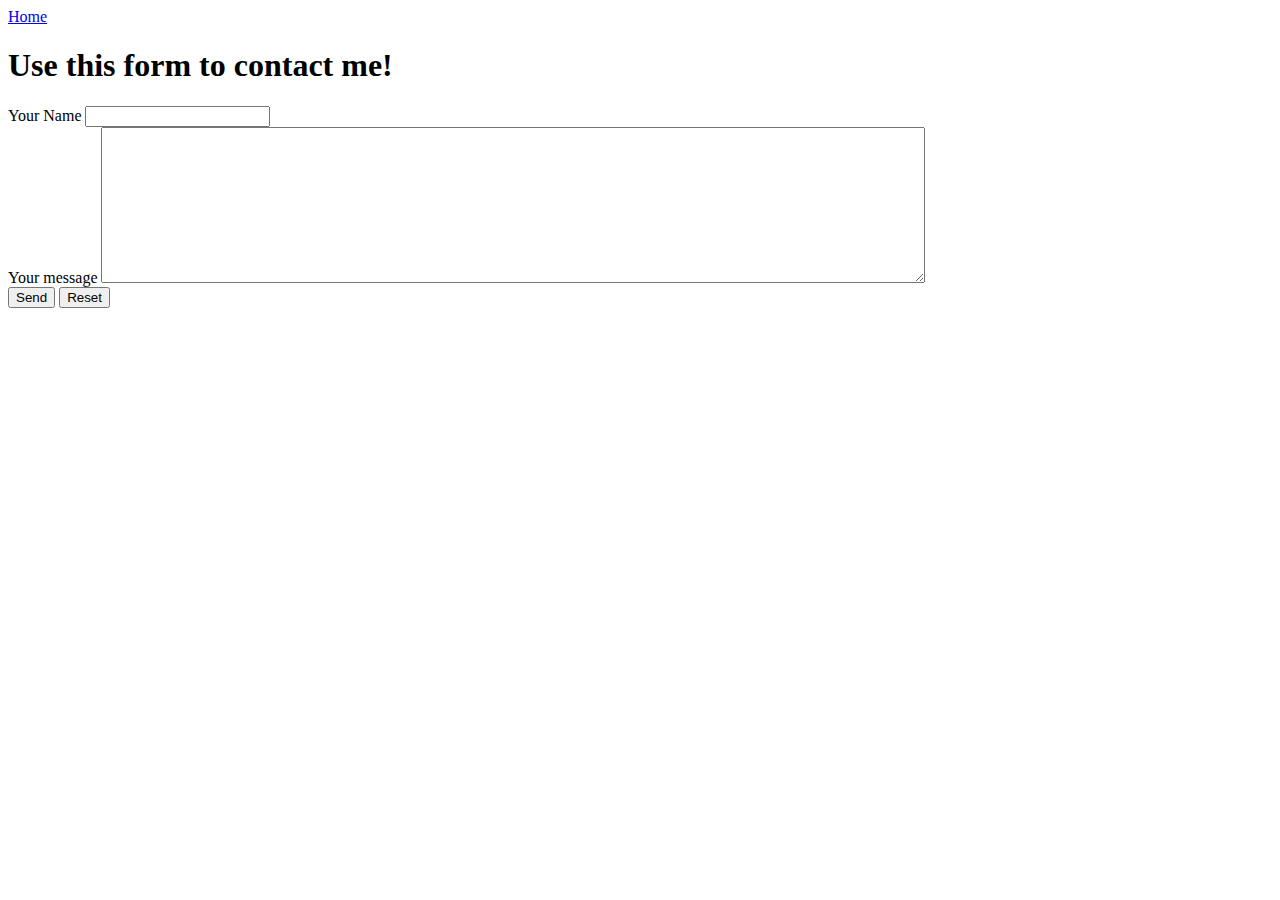
==== contact.html @ c7ac5cd5 "added contact form" ====
<!DOCTYPE html>
<html>
  <head>
    <meta charset="utf-8">
    <title>Contact Me!</title>
  </head>
  <body>
  <nav>
    <a href="index.html">Home</a>
  </nav>
    <h1>Use this form to contact me!</h1>
    <form
        action="https://formspree.io/yujabenitez@gmail.com"
        method="POST"
    >
    <div>
      <label for="name">Your Name</label>
      <input
        type="text"
        name="yourname"
        autocomplete="off"
        >
    </div>
    <div>
      <label for="yourmessage">Your message</label>
      <textarea
        name="yourname"
        rows="10"
        cols="100"
        >
      </textarea>
      </div>
      <button type="submit">Send</button>
      <input type="reset"></input>
    </form>
  </body>
</html>
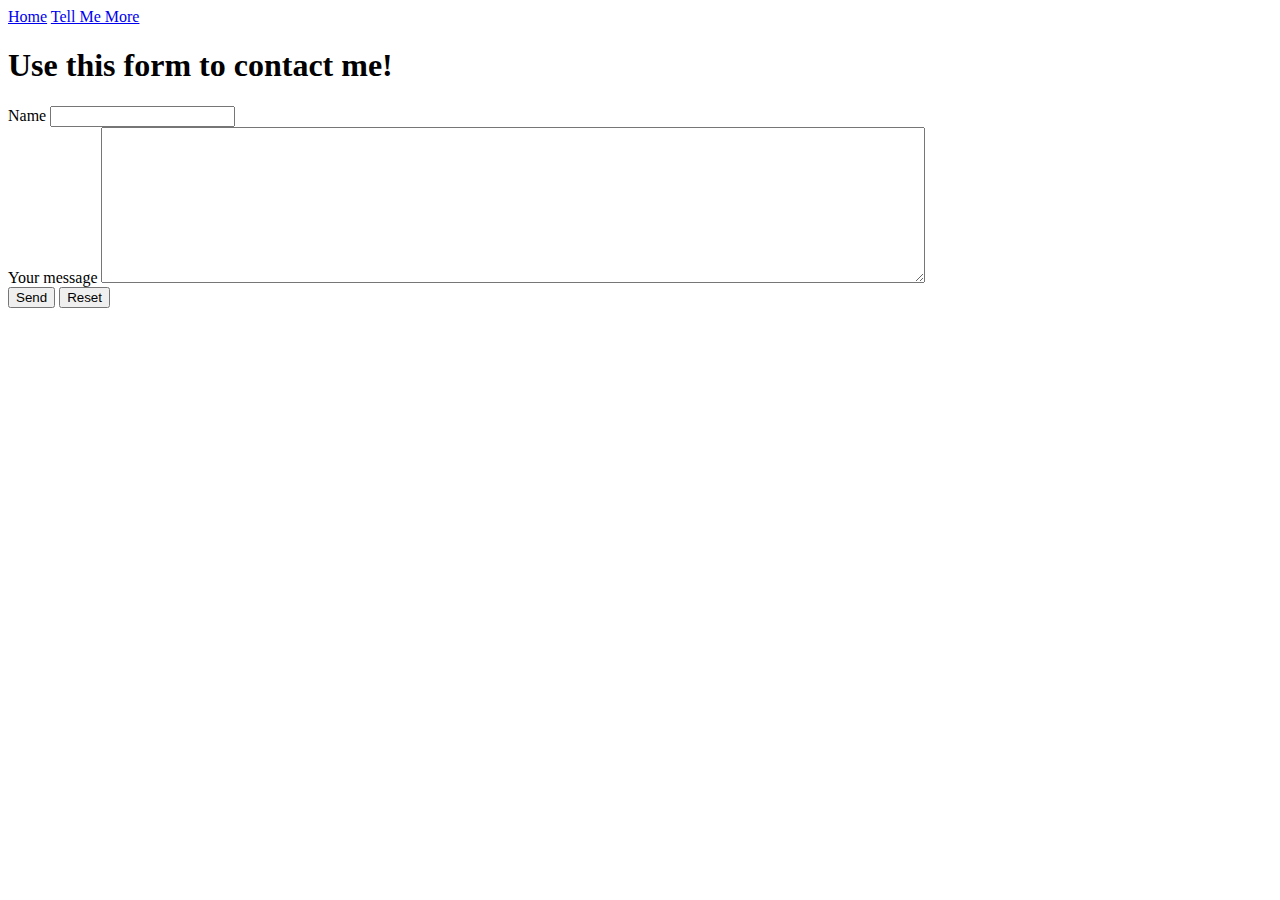
==== commit f4f50d5f: "tell_me_more" ====
--- a/contact.html
+++ b/contact.html
@@ -1,25 +1,27 @@
 <!DOCTYPE html>
+
 <html>
   <head>
     <meta charset="utf-8">
     <title>Contact Me!</title>
   </head>
   <body>
-  <nav>
-    <a href="index.html">Home</a>
-  </nav>
+    <nav>
+      <a href="index.html">Home</a>
+      <a href="tell_me_more.html"> Tell Me More </a>
+    </nav>
     <h1>Use this form to contact me!</h1>
     <form
-        action="https://formspree.io/yujabenitez@gmail.com"
-        method="POST"
+      action="https://formspree.io/yujabenitez@gmail.com"
+      method="POST"
     >
     <div>
-      <label for="name">Your Name</label>
+      <label for="name">Name</label>
       <input
         type="text"
         name="yourname"
         autocomplete="off"
-        >
+      >
     </div>
     <div>
       <label for="yourmessage">Your message</label>
@@ -27,9 +29,9 @@
         name="yourname"
         rows="10"
         cols="100"
-        >
+      >
       </textarea>
-      </div>
+    </div>
       <button type="submit">Send</button>
       <input type="reset"></input>
     </form>
